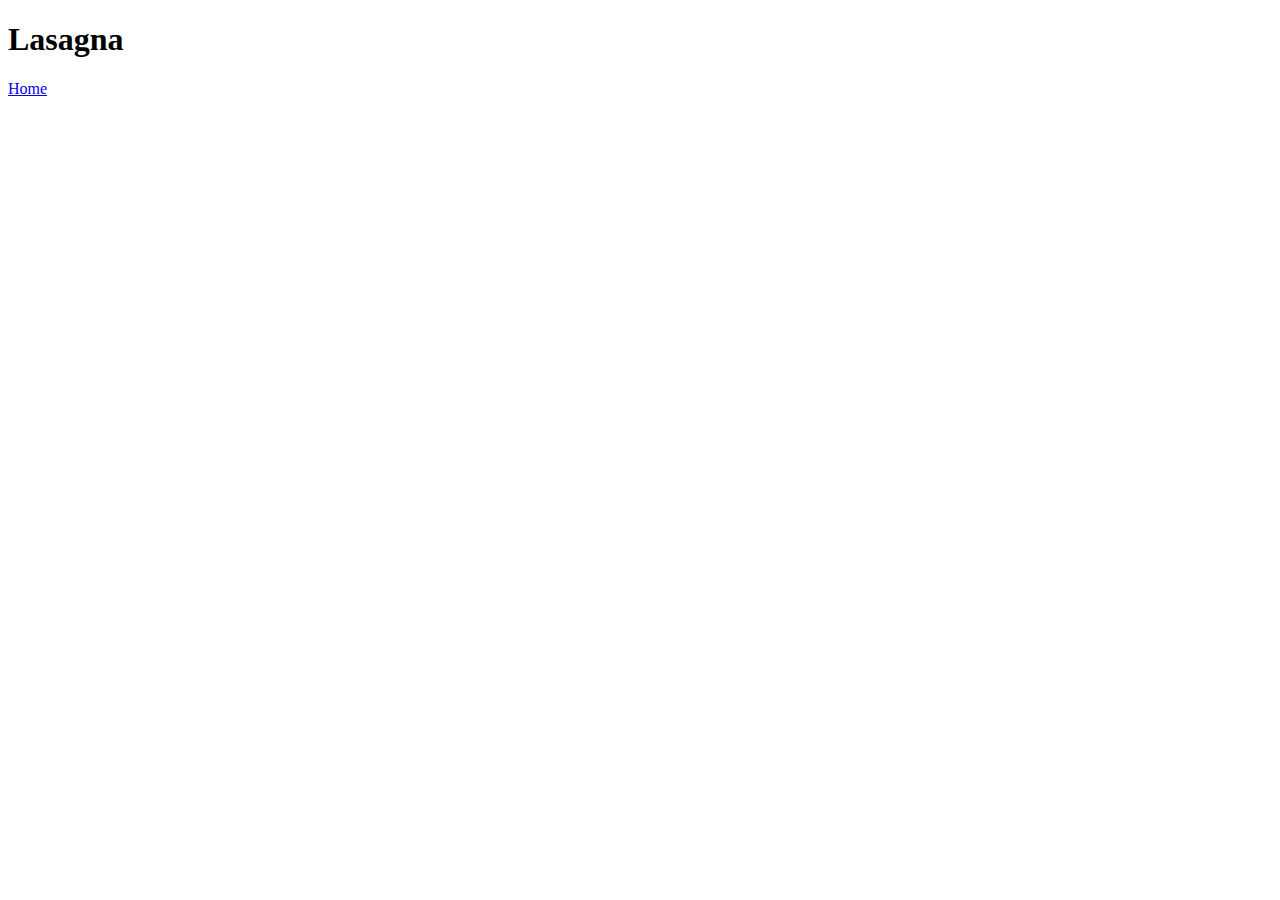
==== recipes/lasagna.html @ 131a746f "feat: add initial HTML recipe files with boilerplate and links" ====
<!DOCTYPE html>
<html lang="en">
<head>
    <meta charset="UTF-8">
    <meta name="viewport" content="width=device-width, initial-scale=1.0">
    <title>Lasagna</title>
</head>
<body>
    <h1>Lasagna</h1>
    <a href = "../index.html">Home</a>
</body>
</html>
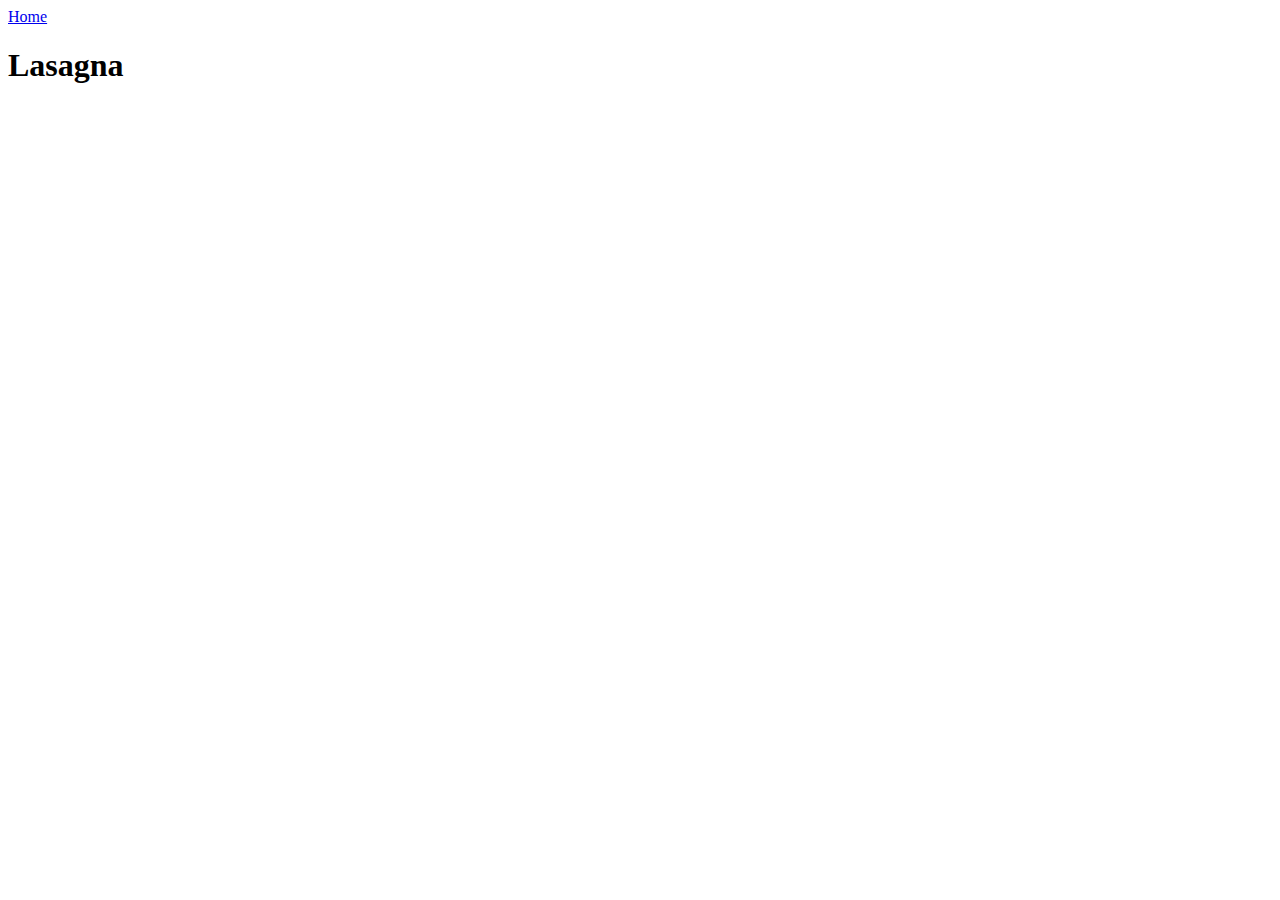
==== commit 20bfccbf: "move home links above heading" ====
--- a/recipes/lasagna.html
+++ b/recipes/lasagna.html
@@ -6,7 +6,7 @@
     <title>Lasagna</title>
 </head>
 <body>
+    <a href = "../index.html">Home</a>
     <h1>Lasagna</h1>
-    <a href = "../index.html">Home</a>
 </body>
 </html>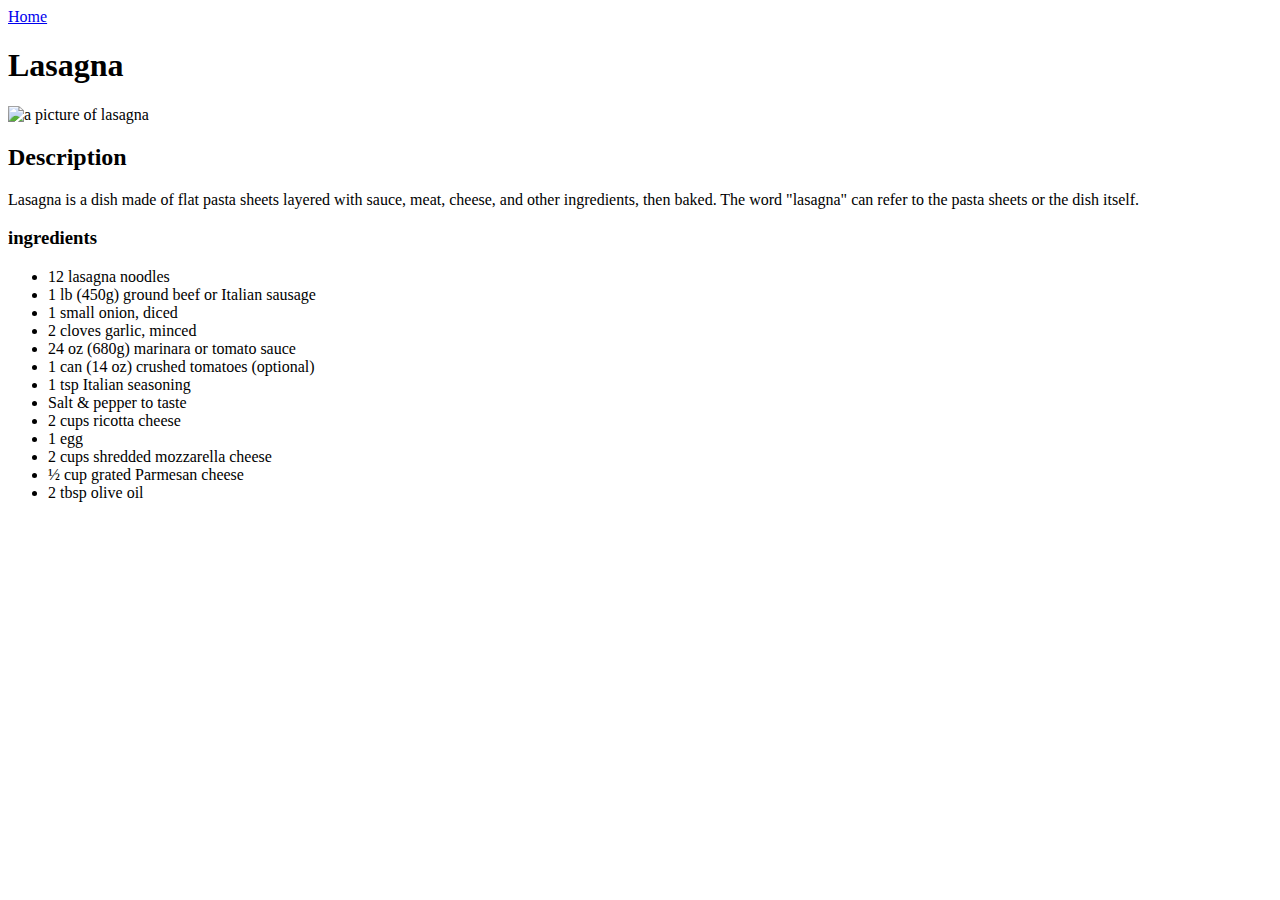
==== commit 99ea6c9a: "feat:add image,descriptions and ingredients" ====
--- a/recipes/lasagna.html
+++ b/recipes/lasagna.html
@@ -8,5 +8,28 @@
 <body>
     <a href = "../index.html">Home</a>
     <h1>Lasagna</h1>
+    <img src="https://www.eatingwell.com/thmb/g2-SPKemdPybZTIGBKowO3DNOrE=/1500x0/filters:no_upscale():max_bytes(150000):strip_icc():focal(1965x1419:1967x1421)/Veggie-Lasagna-beauty-557-5cb561c36d4a409dbd587417b8c6682d.jpg"
+    alt="a picture of lasagna" width="400">
+
+    <h2>Description</h2>
+    <p>Lasagna is a dish made of flat pasta sheets layered with sauce, meat, cheese, and other ingredients, then baked. The word "lasagna" can refer to the pasta sheets or the dish itself. </p>
+    
+    <h3>ingredients</h3>
+    <ul>
+        <li>12 lasagna noodles</li>
+        <li>1 lb (450g) ground beef or Italian sausage</li>
+        <li>1 small onion, diced</li>
+        <li>2 cloves garlic, minced</li>
+        <li>24 oz (680g) marinara or tomato sauce</li>
+        <li>1 can (14 oz) crushed tomatoes (optional)</li>
+        <li>1 tsp Italian seasoning</li>
+        <li>Salt & pepper to taste</li>
+        <li>2 cups ricotta cheese</li>
+        <li>1 egg</li>
+        <li>2 cups shredded mozzarella cheese</li>
+        <li>½ cup grated Parmesan cheese</li>
+        <li>2 tbsp olive oil</li>
+    </ul>
+    
 </body>
 </html>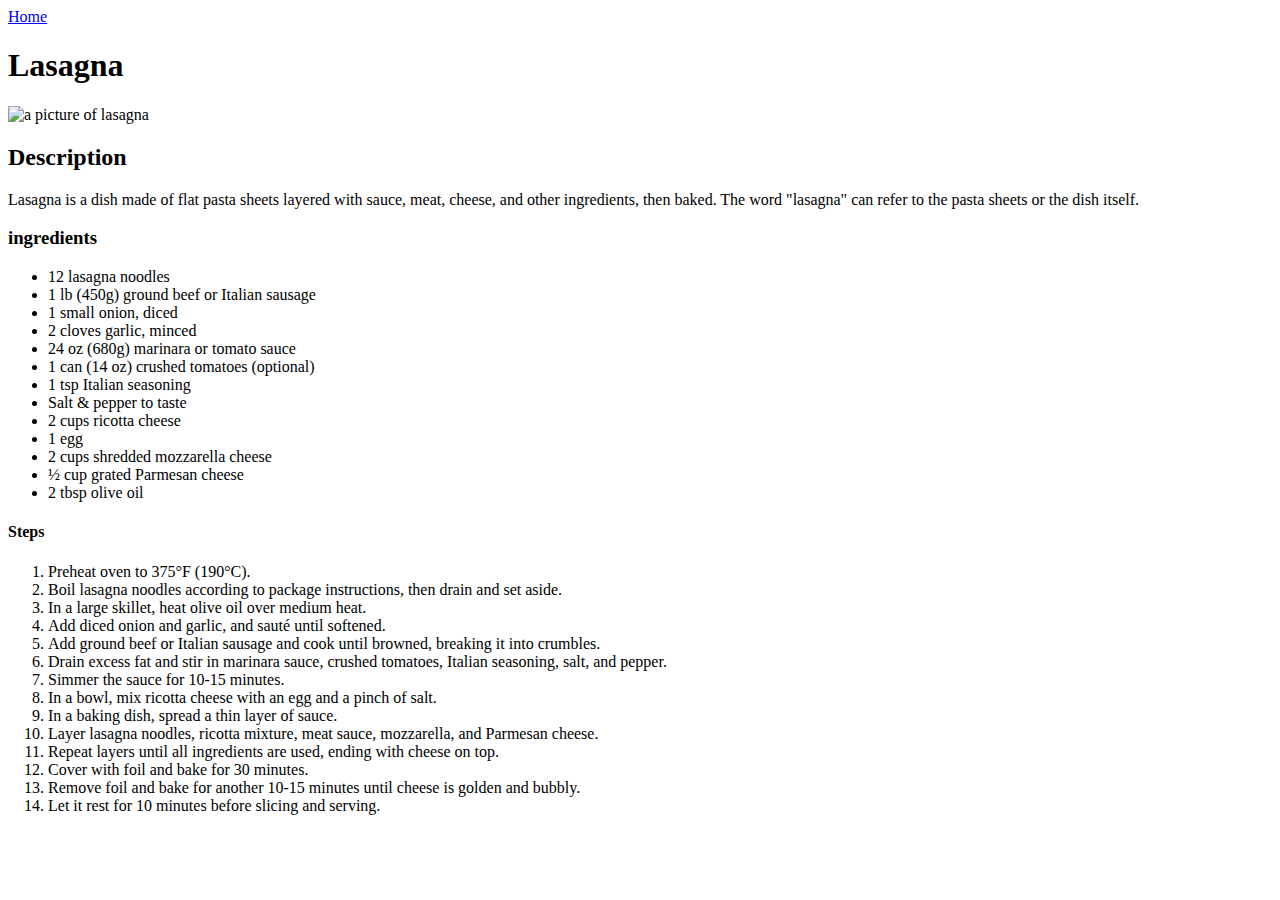
==== commit 39c567d2: "feat:add steps for recipes and update home page links" ====
--- a/recipes/lasagna.html
+++ b/recipes/lasagna.html
@@ -31,5 +31,23 @@
         <li>2 tbsp olive oil</li>
     </ul>
     
+    <h4>Steps</h4>
+    <ol>
+        <li>Preheat oven to 375°F (190°C).</li>
+        <li>Boil lasagna noodles according to package instructions, then drain and set aside.</li>
+        <li>In a large skillet, heat olive oil over medium heat.</li>
+        <li>Add diced onion and garlic, and sauté until softened.</li>
+        <li>Add ground beef or Italian sausage and cook until browned, breaking it into crumbles.</li>
+        <li>Drain excess fat and stir in marinara sauce, crushed tomatoes, Italian seasoning, salt, and pepper.</li>
+        <li>Simmer the sauce for 10-15 minutes.</li>
+        <li>In a bowl, mix ricotta cheese with an egg and a pinch of salt.</li>
+        <li>In a baking dish, spread a thin layer of sauce.</li>
+        <li>Layer lasagna noodles, ricotta mixture, meat sauce, mozzarella, and Parmesan cheese.</li>
+        <li>Repeat layers until all ingredients are used, ending with cheese on top.</li>
+        <li>Cover with foil and bake for 30 minutes.</li>
+        <li>Remove foil and bake for another 10-15 minutes until cheese is golden and bubbly.</li>
+        <li>Let it rest for 10 minutes before slicing and serving.</li>
+    </ol>
+    
 </body>
 </html>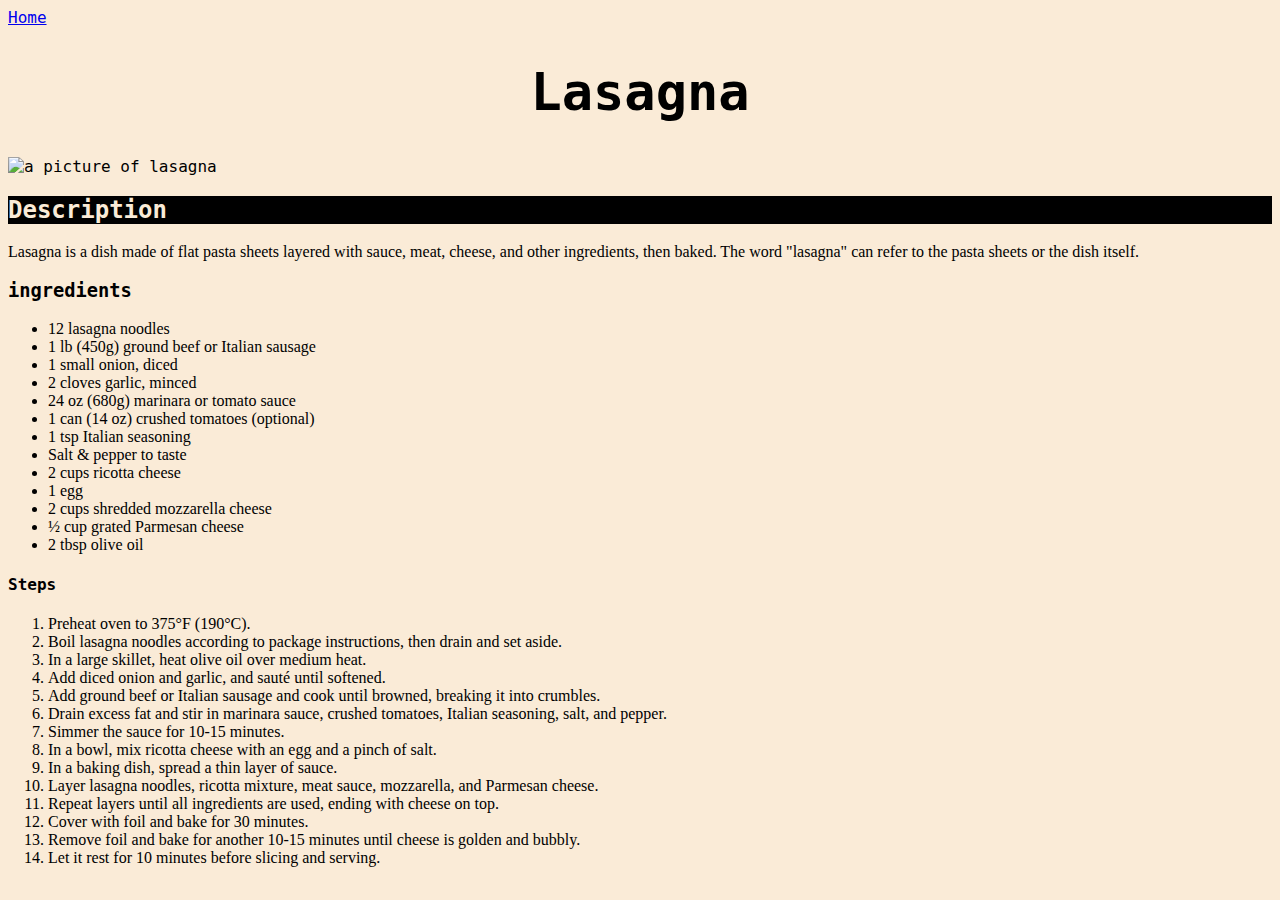
==== commit 122ab608: "change font,alignment,bg-color" ====
--- a/recipes/lasagna.html
+++ b/recipes/lasagna.html
@@ -4,6 +4,7 @@
     <meta charset="UTF-8">
     <meta name="viewport" content="width=device-width, initial-scale=1.0">
     <title>Lasagna</title>
+    <link href="../css/styles.css" rel="stylesheet">
 </head>
 <body>
     <a href = "../index.html">Home</a>
--- a/css/styles.css
+++ b/css/styles.css
@@ -0,0 +1,17 @@
+* {
+    background-color:antiquewhite;
+    font-family: monospace,'Courier New', Courier;
+}
+
+p, ul li, ol li{
+    font-family: 'Times New Roman', Times, serif;
+}
+h1{
+    text-align: center;
+    font-size: 52px;
+
+}
+h2{
+    background-color:black;
+    color:antiquewhite;
+}